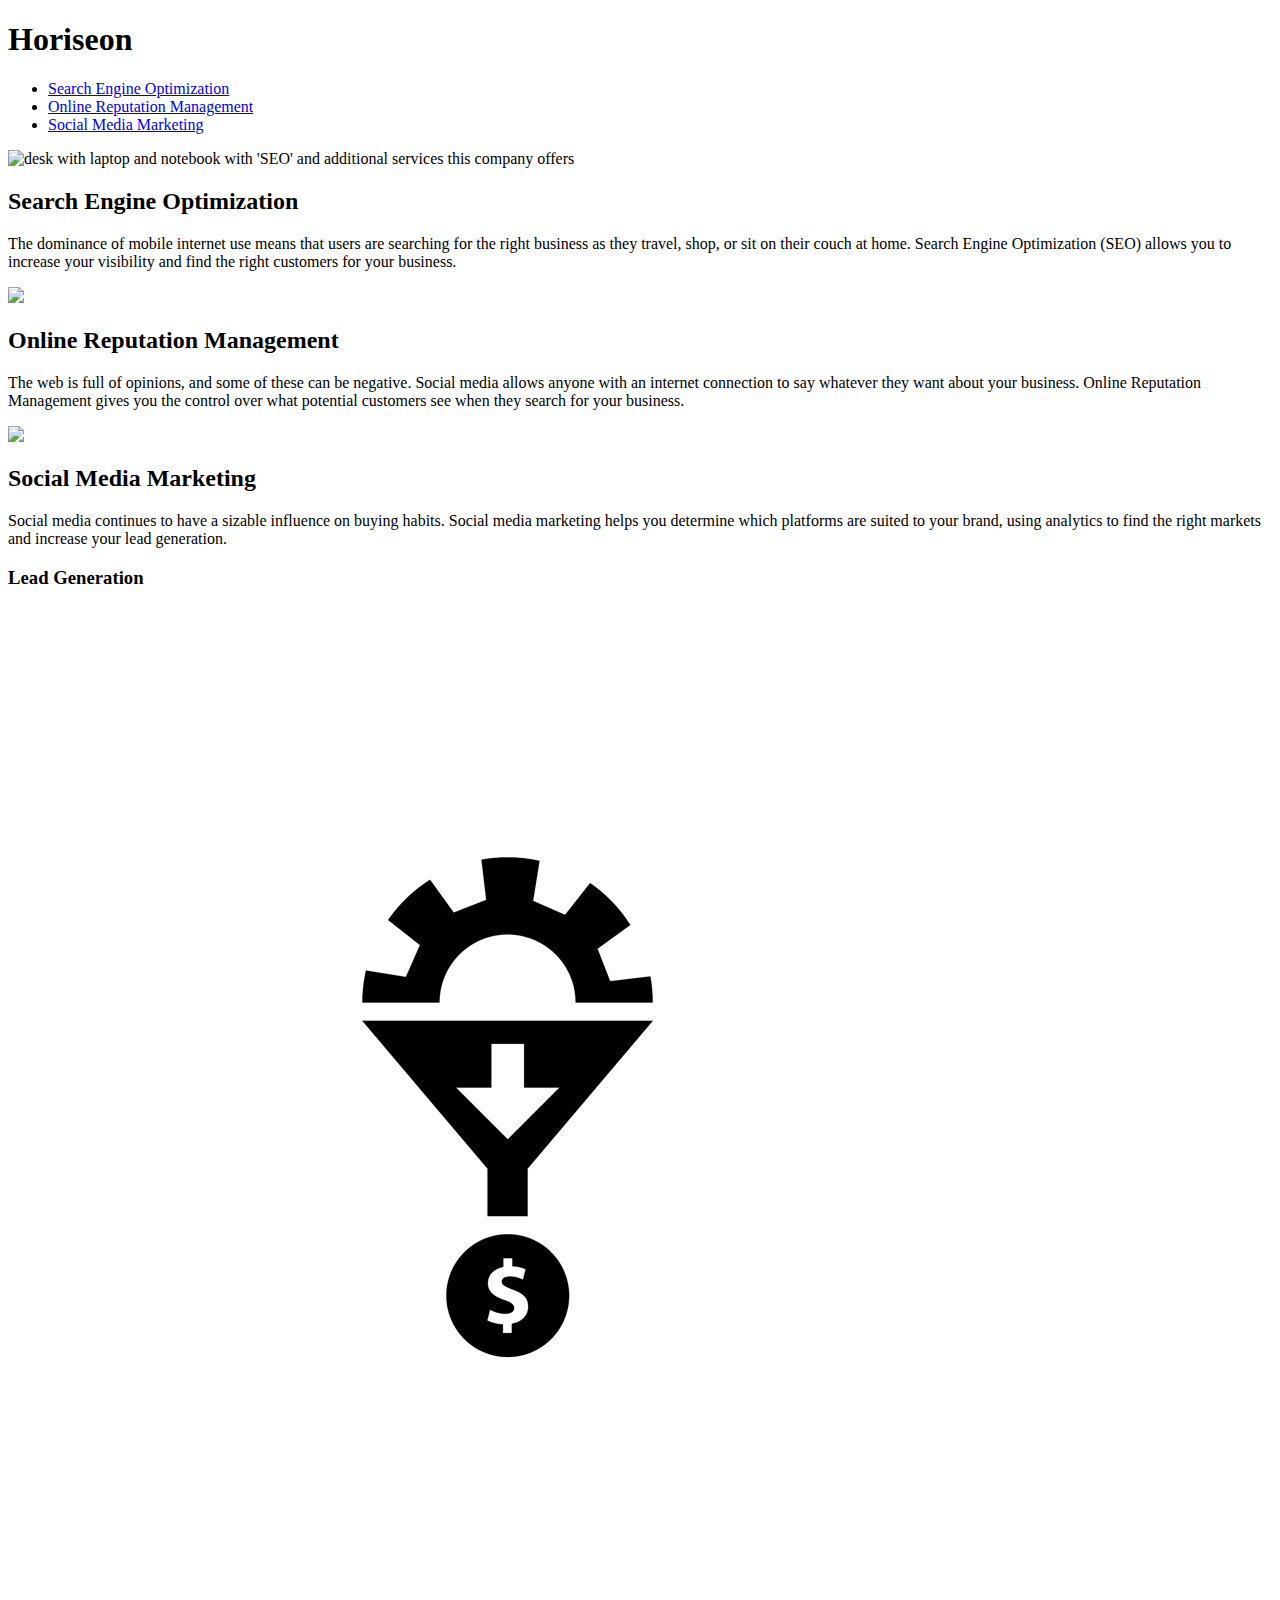
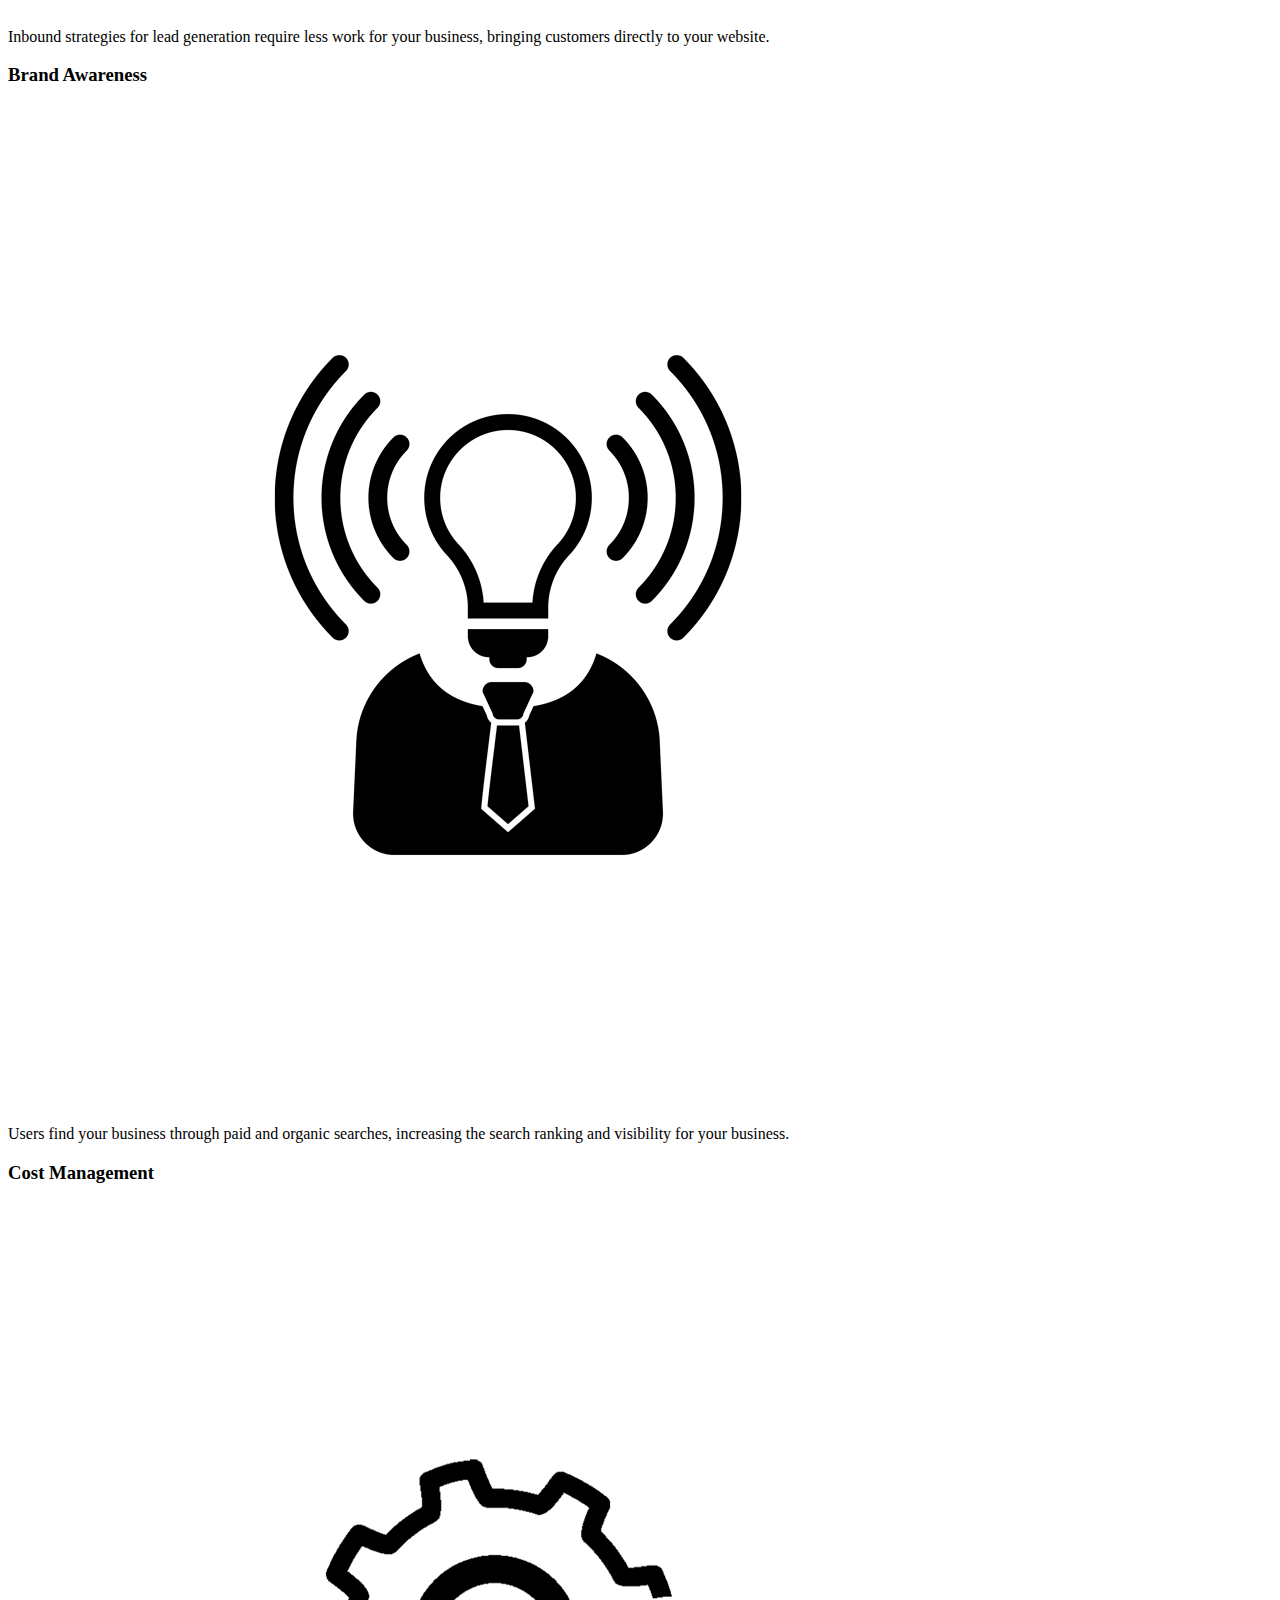
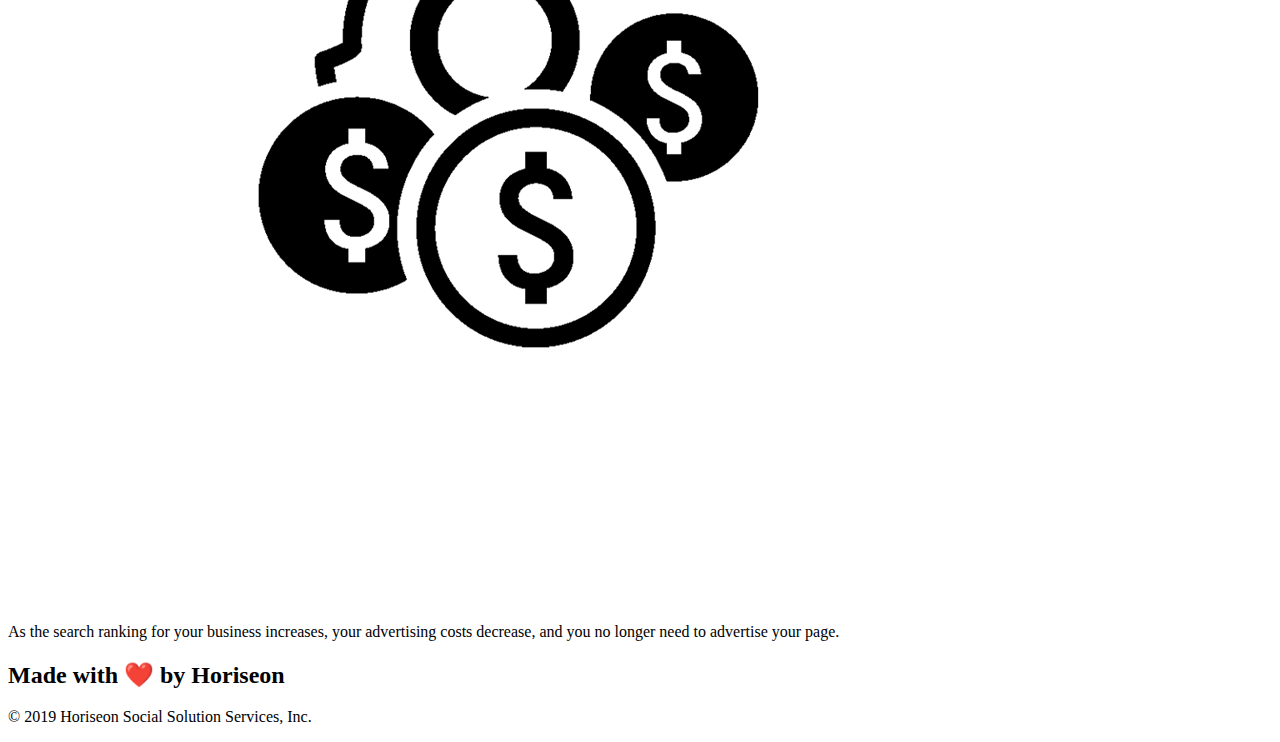
==== horiseon-index.html @ 05e84145 "changed html and css files to project-specific names" ====
<!DOCTYPE html>
<html lang="en-us">

<head>
    <meta charset="UTF-8" />
    <link rel="stylesheet" href="./assets/css/horiseon-style.css">
    <title>Horiseon, The Informed Solution</title>
</head>

<body>
    <!-- Header Section -->
    <header>
        <h1>Hori<span class="seo">seo</span>n</h1>
        <div class="header-style">
            <!-- Unordered List Section -->
            <ul>
                <!-- Ordered List Section -->
                <li>
                    <a href="#search-engine-optimization">Search Engine Optimization</a>
                </li>
                <li>
                    <a href="#online-reputation-management">Online Reputation Management</a>
                </li>
                <li>
                    <a href="#social-media-marketing">Social Media Marketing</a>
                </li>
            </ul>
        </div>
    </header>

    <!-- Hero Section -->
    <section id="hero"></section>
    <div class="hero"></div>
        <main>
            <div class="content">
                <div class="search-engine-optimization">
                <img src="./assets/images/search-engine-optimization.jpg" class="float-left" alt="desk with laptop and notebook with 'SEO' and additional services this company offers" />
                <h2>Search Engine Optimization</h2>
                    <p>
                        The dominance of mobile internet use means that users are searching for the right business as they travel, shop, or sit on their couch at home. Search Engine Optimization (SEO) allows you to increase your visibility and find the right customers for your business.
                    </p>
                </div>
        
                <div id="online-reputation-management" class="online-reputation-management" alt="client using a laptop and smartphone, laptop screen has an image titled Reputation with a bar graph indicating improvement and pie charts.">
                <img src="./assets/images/online-reputation-management.jpg" class="float-right" />
                    <h2>Online Reputation Management</h2>
                        <p>
                            The web is full of opinions, and some of these can be negative. Social media allows anyone with an internet connection to say whatever they want about your business. Online Reputation Management gives you the control over what potential customers see when they search for your business.
                        </p>
                </div>
                
                <div id="social-media-marketing" class="social-media-marketing" alt="large table with a group of coworkers, with large hand-held cards with heart, cloud, smartphone, Camera symbols, also words 'Tweet', 'Share', and 'Like'." >
                <img src="./assets/images/social-media-marketing.jpg" class="float-left" />
                    <h2>Social Media Marketing</h2>
                    <p>
                        Social media continues to have a sizable influence on buying habits. Social media marketing helps you determine which platforms are suited to your brand, using analytics to find the right markets and increase your lead generation.
                    </p>
                </div>
            </div>
        </main>
    </div>

    <!-- Benefits / Side Panel Section -->
    <div class="benefits">
        <div class="benefit-lead">
            <h3>Lead Generation</h3>
            <img src="./assets/images/lead-generation.png" alt=""/>
            <p>
                Inbound strategies for lead generation require less work for your business, bringing customers directly to your website.
            </p>
        </div>
        <div class="benefit-brand">
            <h3>Brand Awareness</h3>
            <img src="./assets/images/brand-awareness.png" alt="" />
            <p>
                Users find your business through paid and organic searches, increasing the search ranking and visibility for your business.
            </p>
        </div>
        <div class="benefit-cost">
            <h3>Cost Management</h3>
            <img src="./assets/images/cost-management.png" alt="" />
            <p>
                As the search ranking for your business increases, your advertising costs decrease, and you no longer need to advertise your page.
            </p>
        </div>
    </div>

    <!-- Footer Section -->
    <footer>
        <h2>Made with ❤️️ by Horiseon</h2>
        <p>
            &copy; 2019 Horiseon Social Solution Services, Inc.
        </p>
    </footer>
</body>

</html>
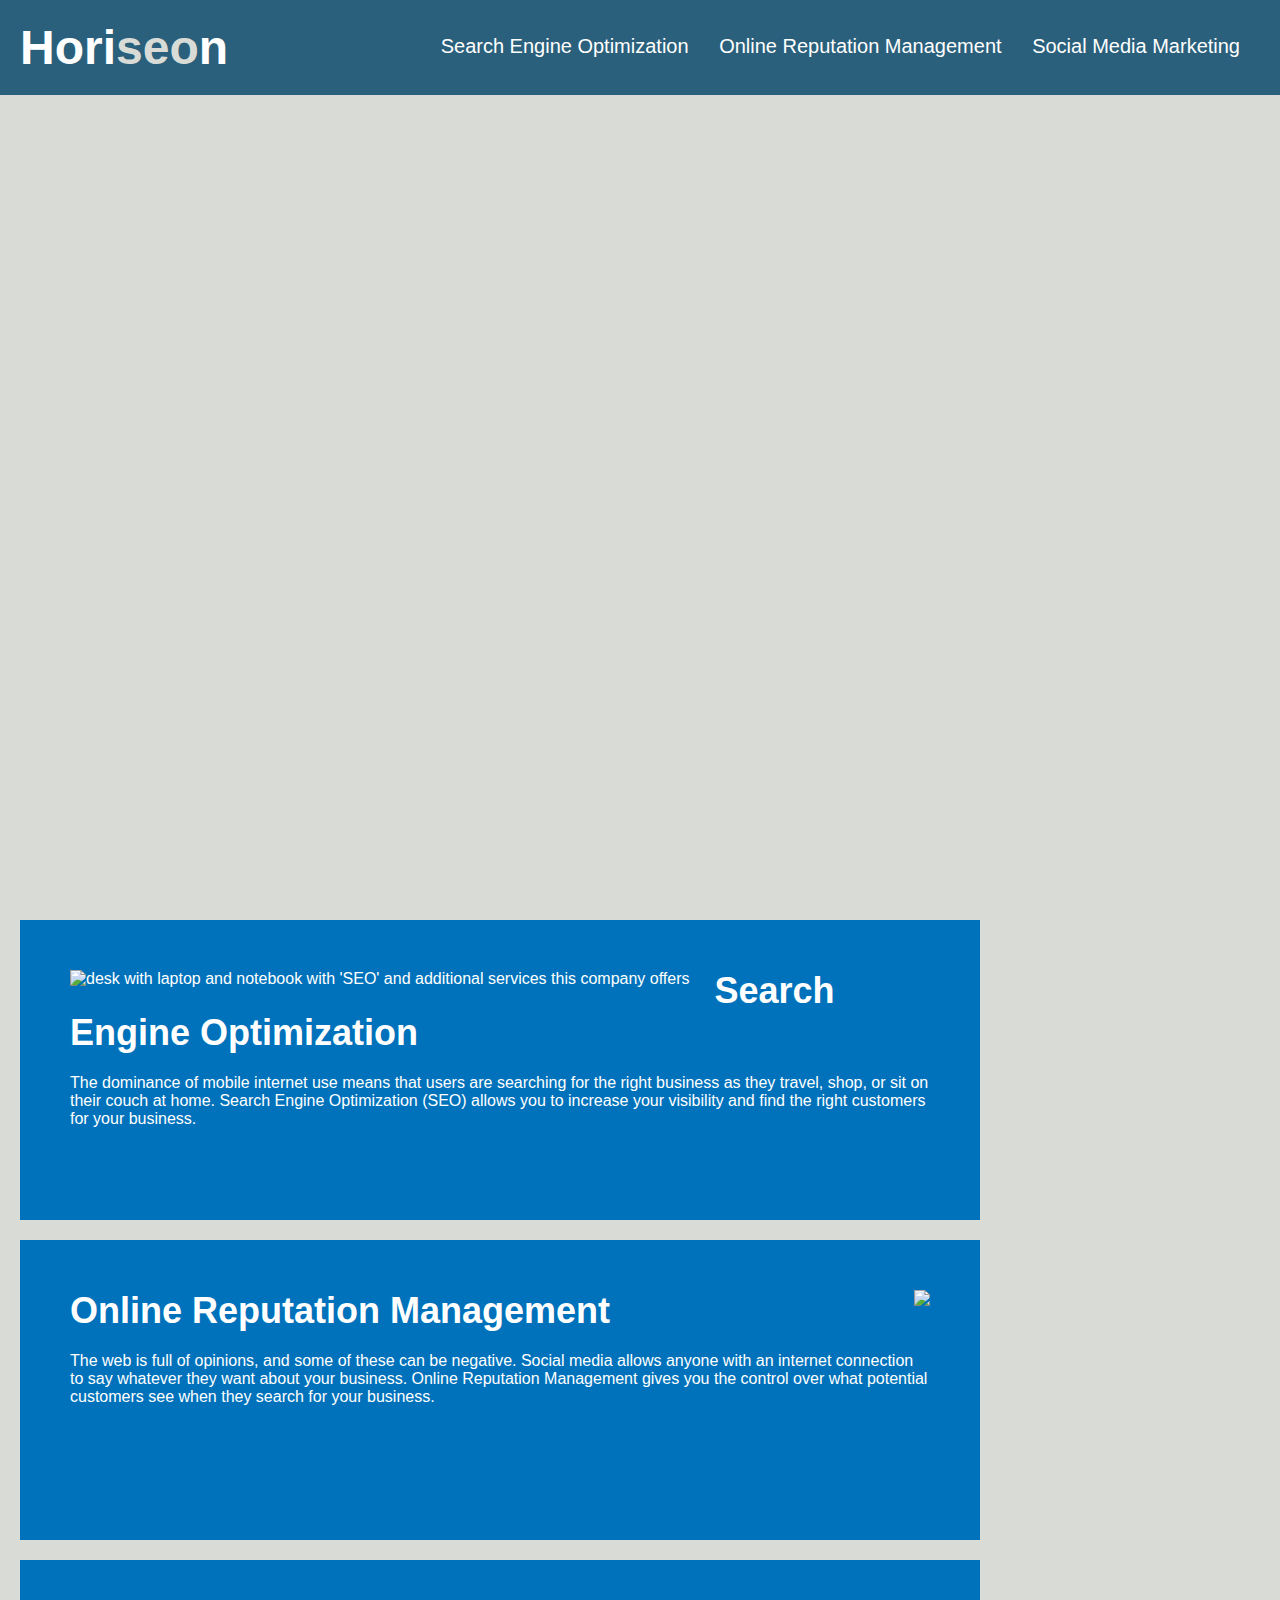
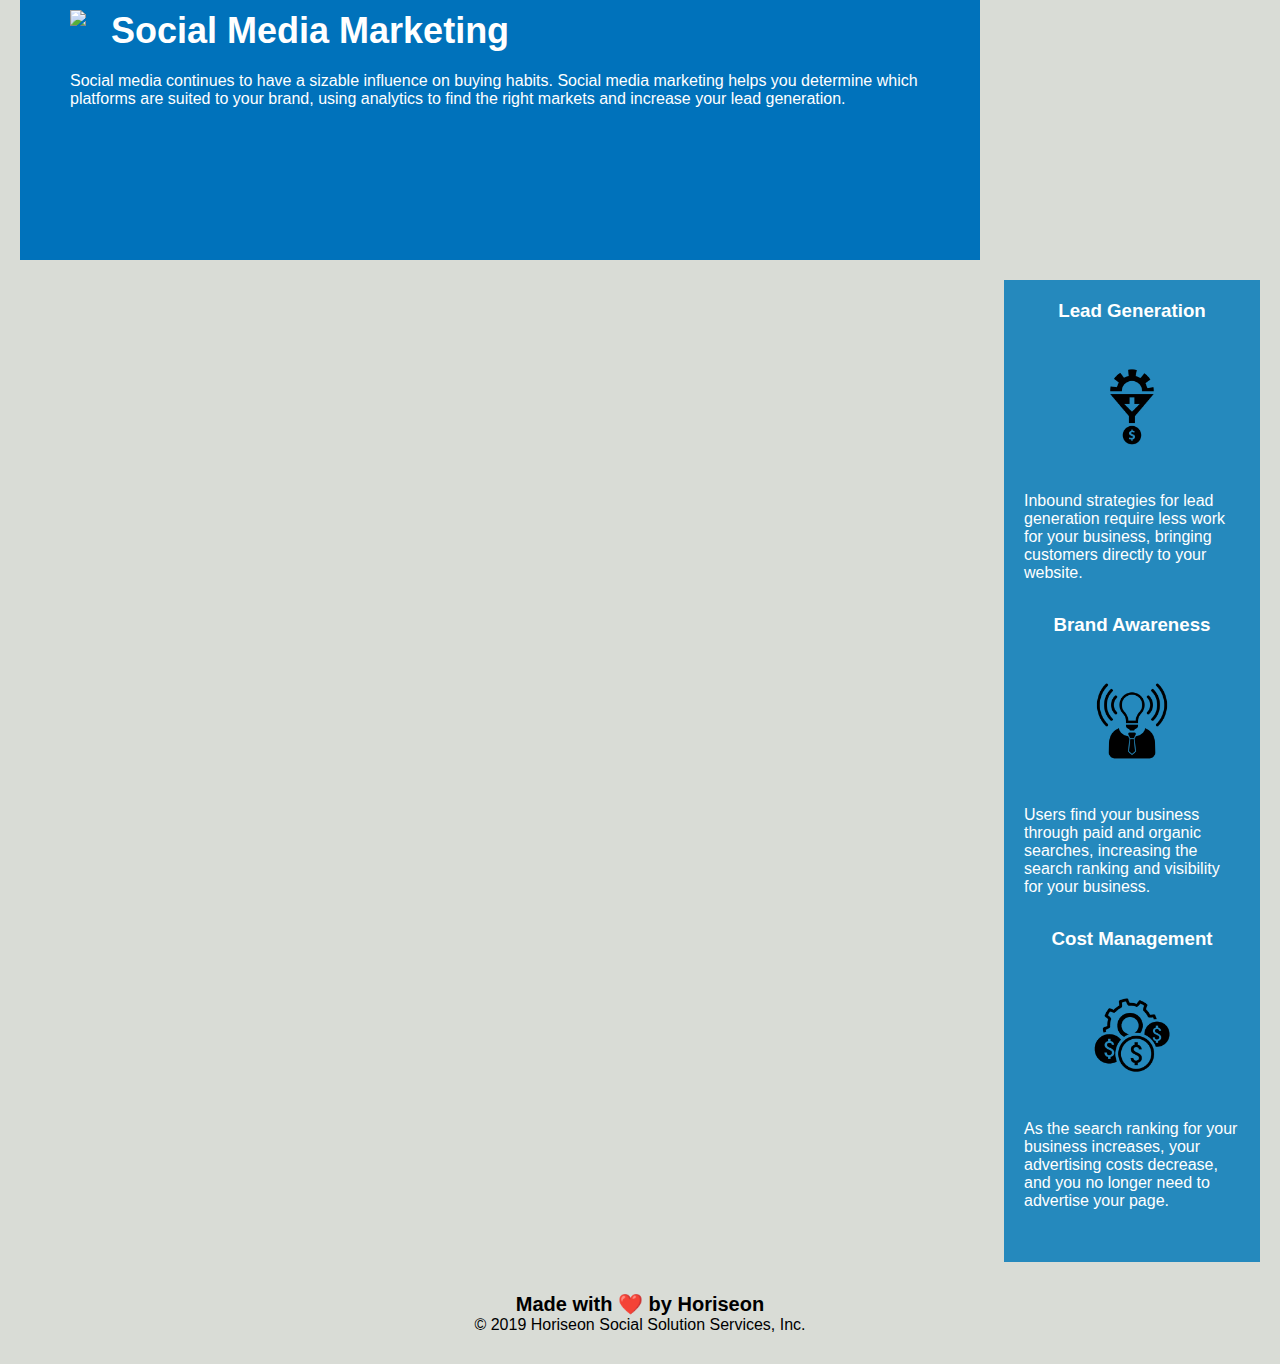
==== commit 8ed5de43: "changed website title to Horiseon, Get seen on the Web!" ====
--- a/horiseon-index.html
+++ b/horiseon-index.html
@@ -3,8 +3,8 @@
 
 <head>
     <meta charset="UTF-8" />
-    <link rel="stylesheet" href="./assets/css/horiseon-style.css">
-    <title>Horiseon, The Informed Solution</title>
+    <link rel="stylesheet" href=".\assets\css\horiseon.css">
+    <title>Horiseon, Get seen on the Web!</title>
 </head>
 
 <body>
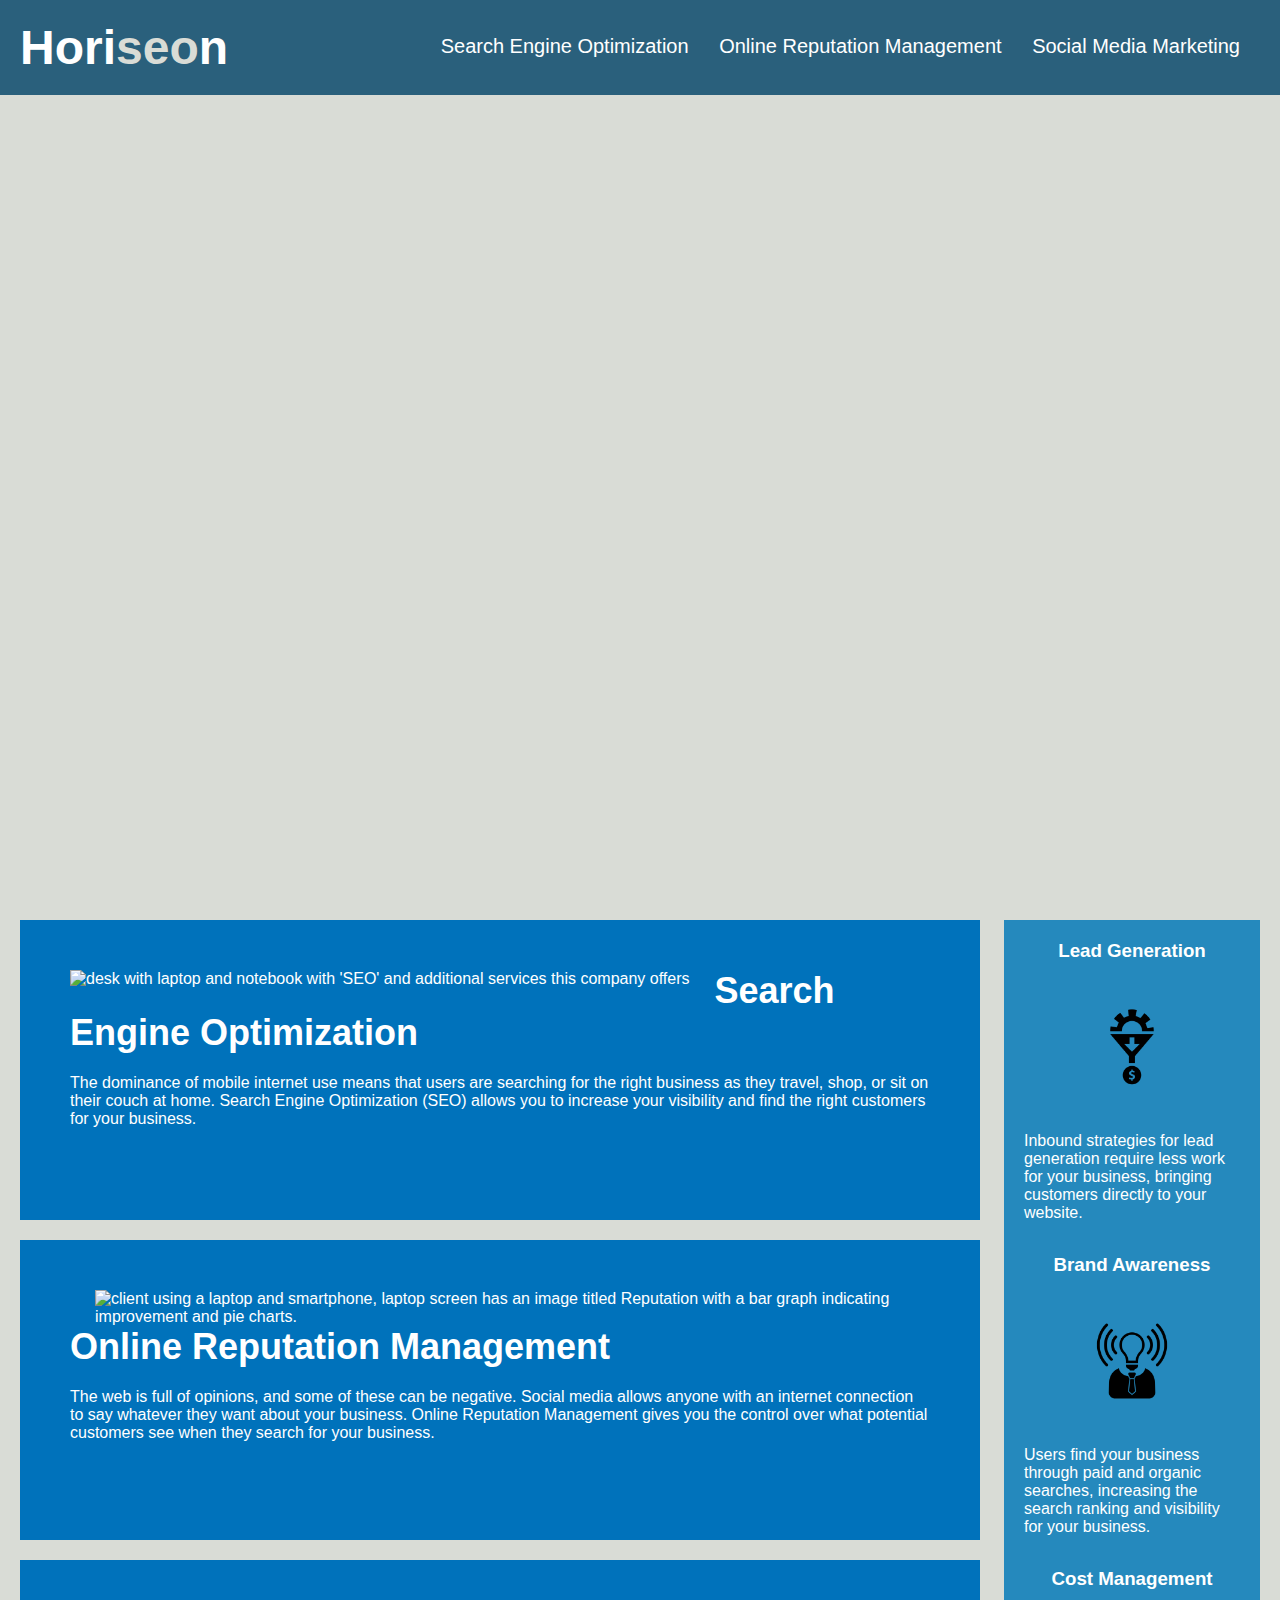
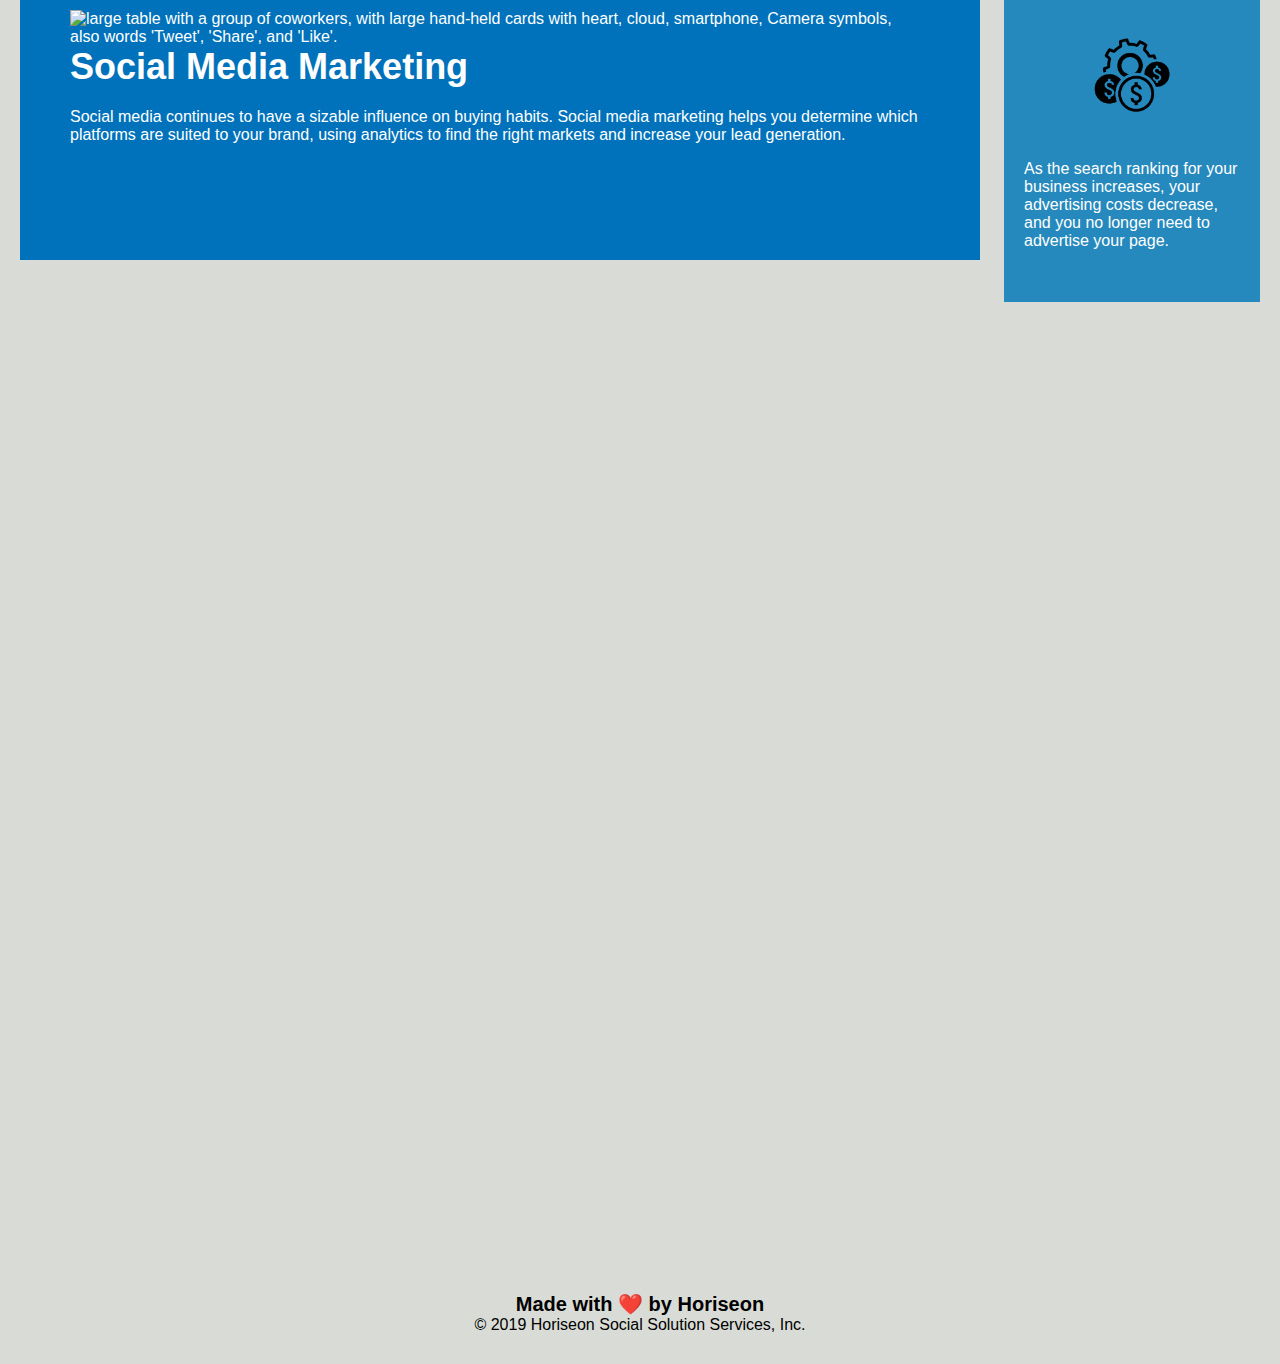
==== commit 704030a4: "trying to debug right panel to line up next to Hero to the right. Also, for Hero images, placed the " ====
--- a/horiseon-index.html
+++ b/horiseon-index.html
@@ -29,63 +29,74 @@
     </header>
 
     <!-- Hero Section -->
-    <section id="hero"></section>
-    <div class="hero"></div>
-        <main>
-            <div class="content">
-                <div class="search-engine-optimization">
-                <img src="./assets/images/search-engine-optimization.jpg" class="float-left" alt="desk with laptop and notebook with 'SEO' and additional services this company offers" />
-                <h2>Search Engine Optimization</h2>
-                    <p>
-                        The dominance of mobile internet use means that users are searching for the right business as they travel, shop, or sit on their couch at home. Search Engine Optimization (SEO) allows you to increase your visibility and find the right customers for your business.
-                    </p>
-                </div>
+    <section id="hero">
+        <div class="hero"></div>
+            <div class="flex-box-container">
+                <main>
+
+                    <div class="content">
+                
+                        <div id="search-engine-optimization" class="search-engine-optimization" >
+                            <img src="./assets/images/search-engine-optimization.jpg" class="float-left" alt="desk with laptop and notebook with 'SEO' and additional services this company offers" />
+                            <h2>Search Engine Optimization</h2>
+                                <p>
+                                    The dominance of mobile internet use means that users are searching for the right business as they travel, shop, or sit on their couch at home. Search Engine Optimization (SEO) allows you to increase your visibility and find the right customers for your business.
+                                </p>
+                        </div>
         
-                <div id="online-reputation-management" class="online-reputation-management" alt="client using a laptop and smartphone, laptop screen has an image titled Reputation with a bar graph indicating improvement and pie charts.">
-                <img src="./assets/images/online-reputation-management.jpg" class="float-right" />
-                    <h2>Online Reputation Management</h2>
-                        <p>
-                            The web is full of opinions, and some of these can be negative. Social media allows anyone with an internet connection to say whatever they want about your business. Online Reputation Management gives you the control over what potential customers see when they search for your business.
-                        </p>
-                </div>
+                        <div id="online-reputation-management" class="online-reputation-management" >
+                            <img src="./assets/images/online-reputation-management.jpg" class="float-right" alt="client using a laptop and smartphone, laptop screen has an image titled Reputation with a bar graph indicating improvement and pie charts." />
+                            <h2>Online Reputation Management</h2>
+                                <p>
+                                    The web is full of opinions, and some of these can be negative. Social media allows anyone with an internet connection to say whatever they want about your business. Online Reputation Management gives you the control over what potential customers see when they search for your business.
+                                </p>
+                        </div>
                 
-                <div id="social-media-marketing" class="social-media-marketing" alt="large table with a group of coworkers, with large hand-held cards with heart, cloud, smartphone, Camera symbols, also words 'Tweet', 'Share', and 'Like'." >
-                <img src="./assets/images/social-media-marketing.jpg" class="float-left" />
-                    <h2>Social Media Marketing</h2>
-                    <p>
-                        Social media continues to have a sizable influence on buying habits. Social media marketing helps you determine which platforms are suited to your brand, using analytics to find the right markets and increase your lead generation.
-                    </p>
-                </div>
-            </div>
-        </main>
-    </div>
+                        <div id="social-media-marketing" class="social-media-marketing"  >
+                            <img src="./assets/images/social-media-marketing.jpg" class="float-left" alt="large table with a group of coworkers, with large hand-held cards with heart, cloud, smartphone, Camera symbols, also words 'Tweet', 'Share', and 'Like'."/>
+                                <h2>Social Media Marketing</h2>
+                                <p>
+                                    Social media continues to have a sizable influence on buying habits. Social media marketing helps you determine which platforms are suited to your brand, using analytics to find the right markets and increase your lead generation.
+                                </p>
+                        </div>
+                    </div>
+                </main>
+        
 
-    <!-- Benefits / Side Panel Section -->
-    <div class="benefits">
-        <div class="benefit-lead">
-            <h3>Lead Generation</h3>
-            <img src="./assets/images/lead-generation.png" alt=""/>
-            <p>
-                Inbound strategies for lead generation require less work for your business, bringing customers directly to your website.
-            </p>
-        </div>
-        <div class="benefit-brand">
-            <h3>Brand Awareness</h3>
-            <img src="./assets/images/brand-awareness.png" alt="" />
-            <p>
-                Users find your business through paid and organic searches, increasing the search ranking and visibility for your business.
-            </p>
-        </div>
-        <div class="benefit-cost">
-            <h3>Cost Management</h3>
-            <img src="./assets/images/cost-management.png" alt="" />
-            <p>
-                As the search ranking for your business increases, your advertising costs decrease, and you no longer need to advertise your page.
-            </p>
-        </div>
-    </div>
+                    <!-- Benefits / Side Panel Section -->
+                    <div class="benefits">
+                        <div class="benefit-lead">
+                            <h3>Lead Generation</h3>
+                            <img src="./assets/images/lead-generation.png" alt=""/>
+                            <p>
+                                Inbound strategies for lead generation require less work for your business, bringing customers directly to your website.
+                            </p>
+                        </div>
 
-    <!-- Footer Section -->
+                    <div class="benefit-brand">
+                        <h3>Brand Awareness</h3>
+                            <img src="./assets/images/brand-awareness.png" alt="" />
+                            <p>
+                                Users find your business through paid and organic searches, increasing the search ranking and visibility for your business.
+                            </p>
+                    </div>
+
+                    <div class="benefit-cost">
+                        <h3>Cost Management</h3>
+                            <img src="./assets/images/cost-management.png" alt="" />
+                            <p>
+                                As the search ranking for your business increases, your advertising costs decrease, and you no longer need to advertise your page.
+                            </p>
+                    </div>
+        
+            </div> <!-- End cap, flex-box-container class -->
+        </div> <!-- end cap for class "hero" -->
+    </div> <!-- end cap, section Hero -->
+
+
+
+<!-- Footer Section -->
+
     <footer>
         <h2>Made with ❤️️ by Horiseon</h2>
         <p>
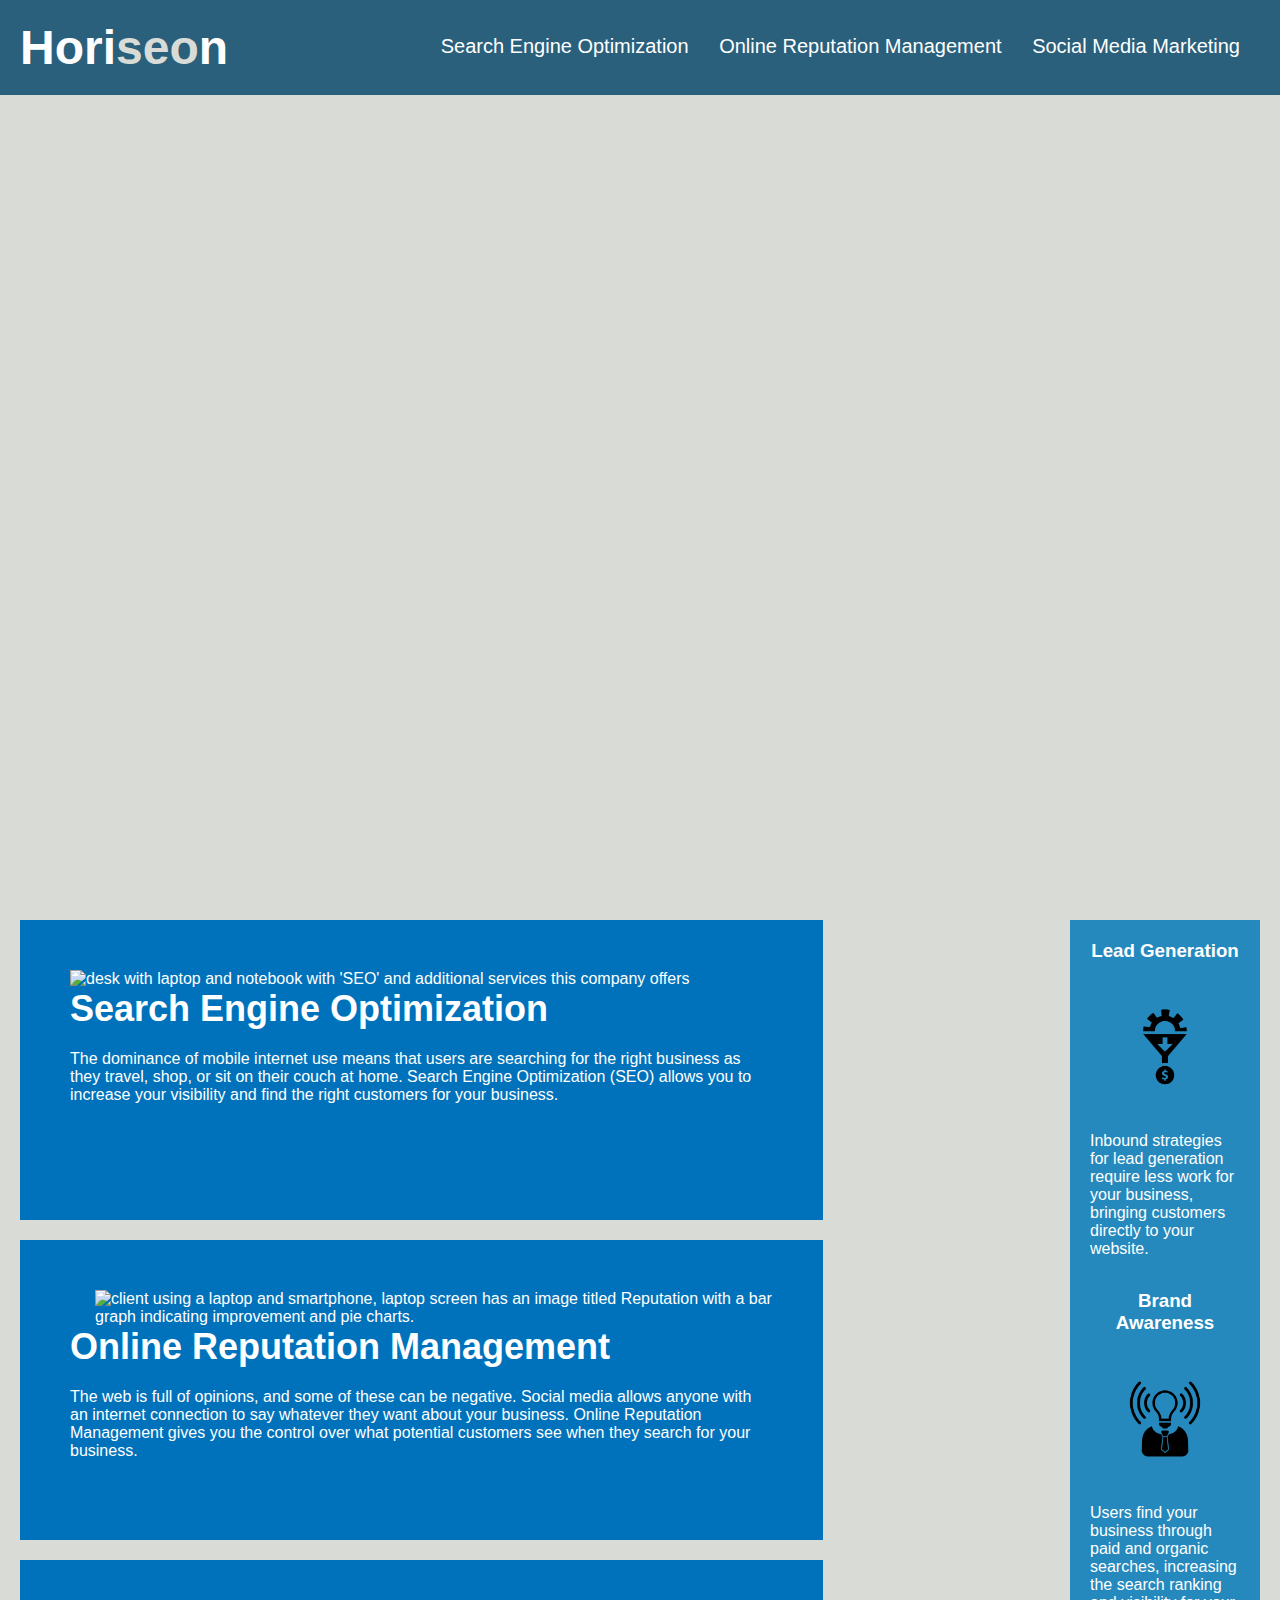
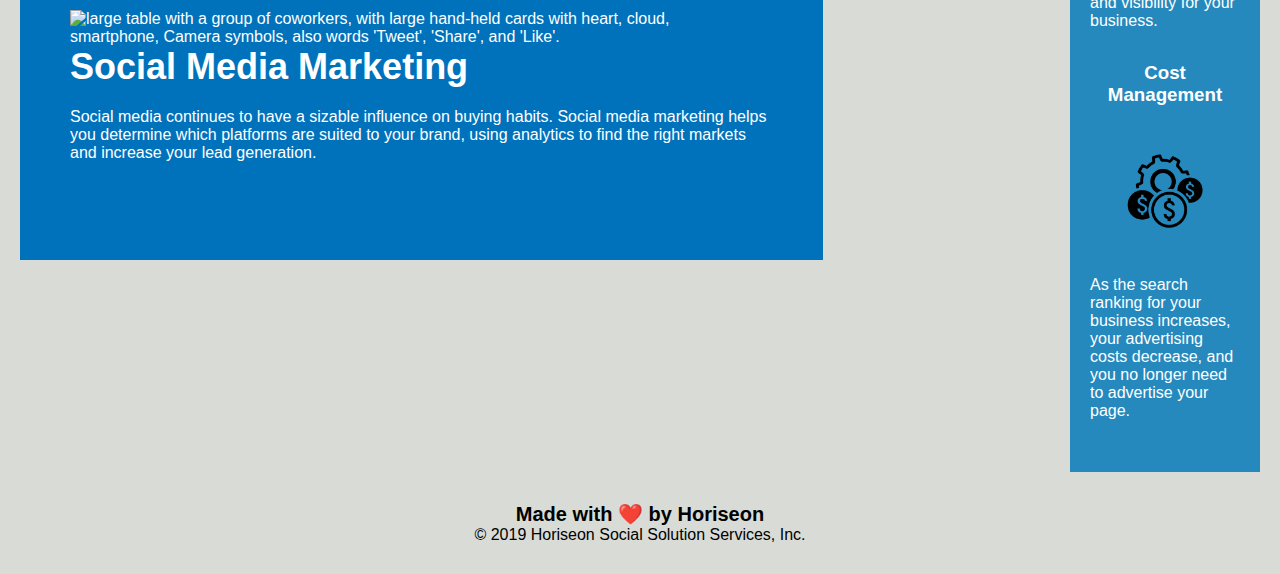
==== commit 81f2d3f3: "close as I can get. There is a giant space between Hero and Side panel. And, the words within the He" ====
--- a/horiseon-index.html
+++ b/horiseon-index.html
@@ -31,6 +31,7 @@
     <!-- Hero Section -->
     <section id="hero">
         <div class="hero"></div>
+            <!-- Trial Flexbox Container -->
             <div class="flex-box-container">
                 <main>
 
@@ -93,7 +94,7 @@
         </div> <!-- end cap for class "hero" -->
     </div> <!-- end cap, section Hero -->
 
-
+</body>
 
 <!-- Footer Section -->
 
